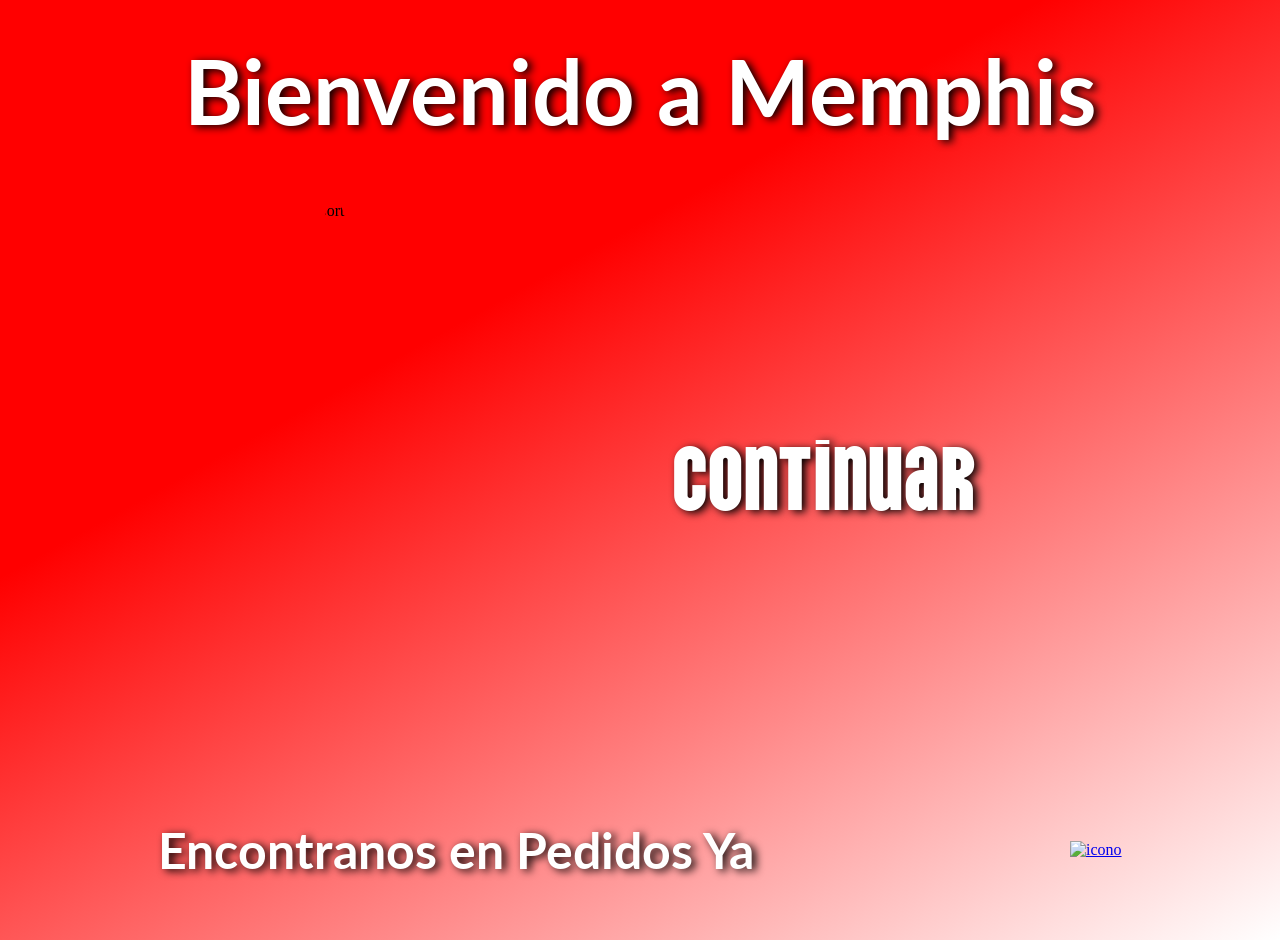
==== index.html @ daaa3658 "versión 12/01/2024" ====
<!DOCTYPE html>
<!-- Se setea lang="es" -->
<html lang="es"> 
<head>
    <meta charset="UTF-8">
    <meta name="viewport" content="width=device-width, initial-scale=1.0">
    <meta name="description" content="Hamburguesas estilo americanas en Ciudad de Mendoza. La mejores del país">
    <meta name="keyword" content="Hamburguesas, Americanas, Ciudad, Mendoza, Pedidos Ya">

    
    <link rel="icon" type="image/JPG" href="imagenes/memphis1.JPG">
    <link rel="stylesheet" href="https://cdnjs.cloudflare.com/ajax/libs/animate.css/4.1.1/animate.min.css">
    <link rel="stylesheet" href="css/style.css">
    <title>Memphis American Burgers</title>
</head>
<body id="cuerpoIndex">
    
    <!-- Main en 3 articulos -->
    <main id="mainIndex">
        <article class="mainIndex__articuloIndex1">
            <h1 class="mainIndex-articuloIndex1__textoBienvenida animate__animated animate__zoomIn animate__slower">Bienvenido a Memphis</h1>
        </article>
          
        <article class="mainIndex__articuloIndex2">
            <img class="mainIndex-articuloIndex2__imagenPortada" src="imagenes/hamburguesa1.JPG" title="portada" alt="portada"> 
            <a class="mainIndex-articuloIndex2__textoPortada" href="pages/principal.html"> Continuar </a>
        </article>
        
        <article class="mainIndex__articuloIndex3">
            <h2 class="mainIndex-articuloIndex3__textoPedidosYa animate__animated animate__bounce animate__repeat-3">Encontranos en Pedidos Ya</h2>
            <a href="http://www.pedidosya.com.ar" target="_blank"> <img class="mainIndex-articuloIndex3__imagenPedidosYa animate__animated animate__bounce animate__repeat-3" src="imagenes/pedidosya.jfif" title="icono" alt="icono"> </a>
        </article>
    </main>

</body>
</html>
---- css/style.css ----
/* Estilos de Fuente */
/* Logo font-family: 'Lato', sans-serif;*/
@import url("https://fonts.googleapis.com/css2?family=Lato:wght@400;700;900");
/* Textos font-family: 'Vina Sans', sans-serif;*/
@import url("https://fonts.googleapis.com/css2?family=Vina+Sans");
/*Importaciones */
/* Estilo Inicial */
* {
  margin: 0;
  padding: 0;
  box-sizing: border-box;
}

body {
  max-width: 2000px;
  text-align: center;
  margin-left: auto;
  margin-right: auto;
}

/*Estilo HEADER - comun a todas las paginas del Sitio*/
#header {
  width: 100%;
  height: 100px;
  background-color: linear-gradient(151deg, rgb(255, 0, 0) 35%, rgb(255, 255, 255) 100%);
  grid-area: header;
  -webkit-box-shadow: 0px 13px 33px 0px rgba(0, 0, 0, 0.75);
  -moz-box-shadow: 0px 13px 33px 0px rgba(0, 0, 0, 0.75);
  box-shadow: 0px 13px 33px 0px rgba(0, 0, 0, 0.75);
}

.header__logo {
  width: 80px;
  height: 80px;
}

.header-menu__navegacion {
  list-style: none;
  display: flex;
  gap: 15px;
  justify-items: center;
  font-size: 30px;
}

.header-menu-navegacion__texto {
  font-family: "Lato", sans-serif;
  font-weight: bold;
  color: white;
}

.header-menu-navegacion__enlace {
  text-decoration: none;
}

/*Estilo FOOTER - comun a todas las paginas del Sitio*/
/*
#footer{
    grid-area: footer;
    background-color: red;
    display: flex;
    align-items:center;
    justify-content:space-around;
    h2{
        font-family: 'Lato', sans-serif;
        font-size: 30px;
        font-weight: bold;
        color: white;
        text-shadow: 4px 2px 9px black;
        &:hover{
          font-size: 40px;
            }
        }     
    img{
        width: 150px;
        height: 100%;    
        &:hover{
            width: 175px;
            height: auto;
            box-shadow: 2px -1px 94px 17px white;
            -webkit-box-shadow: 2px -1px 94px 17px white;
            -moz-box-shadow: 2px -1px 94px 17px white;
            }
        }        
}
*/
/*Estilo FOOTER - comun a todas las paginas del Sitio*/
#footer {
  grid-area: footer;
  background-color: linear-gradient(151deg, rgb(255, 0, 0) 35%, rgb(255, 255, 255) 100%);
  display: flex;
  align-items: center;
  justify-content: space-around;
}

.footer__texto {
  font-family: "Lato", sans-serif;
  font-size: 30px;
  font-weight: bold;
  color: white;
  text-shadow: 4px 2px 9px black;
}

.footer__imagen {
  width: 150px;
  height: 100%;
}

/*Estilo INDEX*/
#mainIndex {
  display: grid;
  grid-template-columns: 1fr;
  grid-template-rows: 20vh 60vh 20vh;
  /*grid-template-rows: 20% repeat(2,1fr);*/
  grid-template-areas: "articuloIndex1" "articuloIndex2" "articuloIndex3";
  background: linear-gradient(151deg, rgb(255, 0, 0) 35%, rgb(255, 255, 255) 100%);
  gap: 20px;
}

.mainIndex__articuloIndex1 {
  grid-area: articuloIndex1;
  display: flex;
  align-items: center;
  justify-content: center;
}

.mainIndex__articuloIndex2 {
  grid-area: articuloIndex2;
  display: flex;
  align-items: center;
  justify-content: space-evenly;
}

.mainIndex__articuloIndex3 {
  grid-area: articuloIndex3;
  display: flex;
  align-items: center;
  justify-content: space-around;
}

.mainIndex-articuloIndex1__textoBienvenida {
  font-size: 90px;
  width: auto;
  color: white;
  font-family: "Lato", sans-serif;
  text-align: center;
  text-shadow: 4px 2px 9px black;
}

.mainIndex-articuloIndex2__imagenPortada {
  width: auto;
  height: 60vh;
  border-radius: 75%;
  border: 2px solid transparent;
}

.mainIndex-articuloIndex2__textoPortada {
  font-size: 90px;
  font-family: "Vina Sans", sans-serif;
  color: white;
  background-color: transparent;
  text-decoration: none;
  border: 2px solid transparent;
  text-shadow: 4px 2px 9px black;
}

.mainIndex-articuloIndex3__textoPedidosYa {
  font-size: 50px;
  font-family: "Lato", sans-serif;
  color: white;
  text-shadow: 4px 2px 9px black;
}

.mainIndex-articuloIndex3__imagenPedidosYa {
  width: 300px;
  height: auto;
}

/* Estilo Hamburguesas */
#cuerpoHamburguesas {
  display: grid;
  grid-template-columns: 100%;
  grid-template-rows: 100px 1fr 100px;
  grid-template-areas: "header" "main" "footer";
  background: linear-gradient(151deg, rgb(255, 0, 0) 35%, rgb(255, 255, 255) 100%);
  justify-content: space-evenly;
}

#mainHamburguesas {
  grid-area: main;
  display: flex;
  align-items: center;
  flex-direction: column;
}

.mainHamburguesas__articulo2 {
  display: flex;
  align-items: center;
  flex-direction: column;
}

.mainHamburguesas__articulo1 {
  text-align: center;
  align-items: center;
  color: white;
  margin: 50px;
}

.mainHamburguesas-articulo1__texto {
  font-size: 90px;
  font-family: "Lato", sans-serif;
  color: white;
  text-shadow: 4px 2px 9px black;
}

.mainHamburguesas-pruducto1__div1,
.mainHamburguesas-pruducto2__div1,
.mainHamburguesas-pruducto3__div1,
.mainHamburguesas-pruducto4__div1 {
  display: flex;
  align-items: center;
  flex-direction: row;
}

.mainHamburguesas-pruducto1-div__imagen,
.mainHamburguesas-pruducto2-div__imagen,
.mainHamburguesas-pruducto3-div__imagen,
.mainHamburguesas-pruducto4-div__imagen {
  width: 50%;
  height: auto;
  border-radius: 100%;
  padding: 10px;
}

.mainHamburguesas-pruducto1-divTexto__texto1,
.mainHamburguesas-pruducto2-divTexto__texto1,
.mainHamburguesas-pruducto3-divTexto__texto1,
.mainHamburguesas-pruducto4-divTexto__texto1 {
  font-size: 50px;
  text-align: center;
  font-family: "Lato", sans-serif;
  color: white;
  text-shadow: 4px 2px 9px black;
}

.mainHamburguesas-pruducto1-divTexto__texto2,
.mainHamburguesas-pruducto2-divTexto__texto2,
.mainHamburguesas-pruducto3-divTexto__texto2,
.mainHamburguesas-pruducto4-divTexto__texto2 {
  font-size: 25px;
  text-align: center;
  font-family: "Lato", sans-serif;
  color: white;
  padding: 25px;
  text-shadow: 4px 2px 9px black;
}

/*Estilo PRINCIPAL*/
#cuerpoPrincipal {
  display: grid;
  grid-template-columns: 1fr;
  grid-template-rows: 100px 1fr 100px;
  grid-template-areas: "header" "main" "footer";
  background: linear-gradient(151deg, rgb(255, 0, 0) 35%, rgb(255, 255, 255) 100%);
  gap: 20px;
}

.mainPrincipal {
  grid-area: main;
  display: flex;
  flex-direction: column;
}

.mainPrincipal__articulo1 {
  display: flex;
  align-items: center;
  justify-content: space-around;
}

.mainPrincipal__articulo2 {
  display: flex;
  align-items: center;
  justify-content: space-evenly;
  flex-wrap: wrap;
}

.mainPrincipal__articulo3 {
  display: flex;
  align-items: center;
  justify-content: space-evenly;
  flex-direction: column;
}

.mainPrincipal-articulo1__texto {
  font-size: 550%;
  text-align: center;
  font-family: "Lato", sans-serif;
  color: white;
  text-shadow: 4px 2px 9px black;
}

.mainPrincipal-articulo2__imagen1,
.mainPrincipal-articulo2__imagen2,
.mainPrincipal-articulo2__imagen3 {
  width: 25%;
  height: auto;
  border-radius: 70px;
  padding: 20px;
}

.mainPrincipal-articulo3__div {
  display: flex;
  align-items: center;
  justify-content: space-evenly;
  flex-wrap: wrap;
}

.mainPrincipal-articulo3__texto {
  font-size: 50px;
  text-align: center;
  font-family: "Lato", sans-serif;
  color: white;
  text-shadow: 4px 2px 9px black;
}

.mainPrincipal-articulo3__imagen1,
.mainPrincipal-articulo3__imagen2,
.mainPrincipal-articulo3__imagen3 {
  width: auto;
  height: auto;
  border-radius: 25px;
  padding: 10px;
}

/* Estilo SUCURSALES */
#cuerpoSucursales {
  display: grid;
  grid-template-columns: 100%;
  grid-template-rows: 100px 1fr 100px;
  grid-template-areas: "header" "main" "footer";
  background: linear-gradient(151deg, rgb(255, 0, 0) 35%, rgb(255, 255, 255) 100%);
  justify-content: space-evenly;
}

#mainSucursales {
  grid-area: main;
  display: flex;
  align-items: center;
  flex-direction: column;
}

.mainSucursales__articulo1 {
  display: flex;
  align-items: center;
  flex-direction: column;
}

.mainSucursales-articulo1__texto {
  font-size: 40px;
  font-family: "Lato", sans-serif;
  color: white;
  text-shadow: 4px 2px 9px black;
}

.mainSucursales__articulo2 {
  display: flex;
  align-items: center;
  flex-direction: column;
}

.mainSucursales-articulo2__ubicacion1,
.mainSucursales-articulo2__ubicacion2,
.mainSucursales-articulo2__ubicacion3 {
  display: flex;
  align-items: center;
  flex-direction: row;
}

.mainSucursales-articulo2-ubicacion1__maps,
.mainSucursales-articulo2-ubicacion2__maps {
  width: 500px;
  height: 500px;
  border-radius: 25px;
  padding: 10px;
}

.mainSucursales-articulo2-ubicacion1__texto,
.mainSucursales-articulo2-ubicacion2__texto {
  font-size: 35px;
  text-align: left;
  font-family: "Lato", sans-serif;
  color: white;
  text-shadow: 4px 2px 9px black;
}

/* Estilo Nosotros */
#cuerpoNosotros {
  display: grid;
  grid-template-columns: 1fr;
  grid-template-rows: 100px 1fr 100px;
  grid-template-areas: "header" "main" "footer";
  background: linear-gradient(151deg, rgb(255, 0, 0) 35%, rgb(255, 255, 255) 100%);
  justify-content: space-evenly;
}

#mainNosotros {
  grid-area: main;
  display: flex;
  align-items: center;
  flex-direction: column;
}

.mainNosotros__articulo2 {
  display: flex;
  align-items: center;
  flex-direction: column;
}

.mainNosotros__articulo1 {
  text-align: center;
  align-items: center;
  color: white;
  margin: 50px;
}

.mainNosotros-articulo1__texto1 {
  font-size: 40px;
  font-family: "Lato", sans-serif;
  color: white;
  text-shadow: 4px 2px 9px black;
}

.mainNosotros-articulo1__texto2 {
  font-size: 100px;
  font-family: "Lato", sans-serif;
  color: white;
  margin-top: 150px;
  text-shadow: 4px 2px 9px black;
}

.mainNosotros-articulo2__CV1,
.mainNosotros-articulo2__CV2,
.mainNosotros-articulo2__CV3 {
  display: flex;
  align-items: center;
  flex-direction: row;
}

.mainNosotros-articulo2-CV1__imagen,
.mainNosotros-articulo2-CV2__imagen,
.mainNosotros-articulo2-CV3__imagen {
  width: 200px;
  height: 200px;
  border-radius: 25px;
  padding: 10px;
}

.mainNosotros-articulo2-CV1__texto,
.mainNosotros-articulo2-CV2__texto,
.mainNosotros-articulo2-CV3__texto {
  font-size: 35px;
  text-align: left;
  font-family: "Lato", sans-serif;
  color: white;
  text-shadow: 4px 2px 9px black;
}

.mainHamburguesas-pruducto1-divTexto__texto2,
.mainHamburguesas-pruducto2-divTexto__texto2,
.mainHamburguesas-pruducto3-divTexto__texto2,
.mainHamburguesas-pruducto4-divTexto__texto2 {
  font-size: 25px;
  text-align: center;
  font-family: "Lato", sans-serif;
  color: white;
  padding: 25px;
  text-shadow: 4px 2px 9px black;
}

/* Estilo CONTACTO */
#cuerpoContacto {
  display: grid;
  grid-template-columns: 100%;
  grid-template-rows: 100px 80vh 100px;
  grid-template-areas: "header" "main" "footer";
  background: linear-gradient(151deg, rgb(255, 0, 0) 35%, rgb(255, 255, 255) 100%);
  justify-content: space-evenly;
}

#mainContacto {
  grid-area: main;
  display: flex;
  align-items: center;
  flex-direction: column;
}

.mainContacto__articulo1 {
  display: flex;
  align-items: center;
  flex-direction: column;
}

.mainContacto-articulo1__texto {
  font-size: 40px;
  font-family: "Lato", sans-serif;
  color: white;
  margin: 50px;
  text-shadow: 4px 2px 9px black;
}

.mainContacto__articulo1 {
  display: flex;
  align-items: center;
  flex-direction: column;
}

.mainContacto-articulo2__formulario {
  display: flex;
  align-items: flex-start;
  flex-direction: column;
  justify-content: space-evenly;
}

.mainContacto-articulo2-formulario__linea1,
.mainContacto-articulo2-formulario__linea2,
.mainContacto-articulo2-formulario__linea3,
.mainContacto-articulo2-formulario__linea4,
.mainContacto-articulo2-formulario__linea5 {
  display: flex;
  text-align: center;
  align-content: center;
  flex-direction: row;
  margin: 10px;
  gap: 10px;
}

.mainContacto-articulo2-formulario-linea1__etiqueta1,
.mainContacto-articulo2-formulario-linea2__etiqueta2,
.mainContacto-articulo2-formulario-linea3__etiqueta3,
.mainContacto-articulo2-formulario-linea4__etiqueta4,
.mainContacto-articulo2-formulario-linea5__etiqueta5 {
  width: 250px;
  height: 50px;
  font-size: 25px;
  text-align: center;
  justify-content: center;
  font-family: "Lato", sans-serif;
  color: white;
  text-shadow: 4px 2px 9px black;
}

.mainContacto-articulo2-formulario-linea1__input1,
.mainContacto-articulo2-formulario-linea2__input2,
.mainContacto-articulo2-formulario-linea3__input3,
.mainContacto-articulo2-formulario-linea4__input4,
.mainContacto-articulo2-formulario-linea5__input5 {
  width: 70%;
  height: 50px;
}

/* PSEUDOCLASES */
.mainIndex-articuloIndex2__textoPortada:hover {
  transform: scale(1.2, 1.2);
  transition: 1s;
  box-shadow: 2px -1px 94px 17px white;
  -webkit-box-shadow: 2px -1px 94px 17px white;
  -moz-box-shadow: 2px -1px 94px 17px white;
}

.mainIndex-articuloIndex3__imagenPedidosYa:hover {
  transform: scale(1.1, 1.1);
  transition: 1s;
  box-shadow: 2px -1px 94px 17px white;
  -webkit-box-shadow: 2px -1px 94px 17px white;
  -moz-box-shadow: 2px -1px 94px 17px white;
}

.nav-link:hover {
  font-weight: bold !important;
}

.header__logo:hover {
  transform: scale(1.05, 1.05);
  transition: 1s;
  box-shadow: 2px -1px 94px 17px white;
  -webkit-box-shadow: 2px -1px 94px 17px white;
  -moz-box-shadow: 2px -1px 94px 17px white;
}

/* MEDIA QUERYS */
/* BreakPoints
320px           Celulares Verticales
480px           Celulares Horizontales
600px           Tablets chicas
768px/1023px    Tablets grandes
1024px          Notebooks
1200px          Monitores
*/
@media (max-width: 710px) {
  /* Media Query para INDEX */
  .mainIndex__articuloIndex2 {
    flex-direction: column;
  }
  .mainIndex__articuloIndex3 {
    flex-direction: column;
  }
  .mainIndex-articuloIndex1__textoBienvenida {
    font-size: 50px;
    width: auto;
    color: white;
    font-family: "Lato", sans-serif;
    text-align: center;
    text-shadow: 4px 2px 9px black;
  }
  .mainIndex-articuloIndex2__imagenPortada {
    width: auto;
    height: 40vh;
    padding: 10px;
  }
  .mainIndex-articuloIndex2__textoPortada {
    font-size: 40px;
  }
  .mainIndex-articuloIndex2__textoPortada:hover {
    font-size: 50px;
  }
  .mainIndex-articuloIndex3__textoPedidosYa {
    font-size: 30px;
    text-align: center;
  }
  .mainIndex-articuloIndex3__imagenPedidosYa {
    width: 150px;
    height: auto;
  }
  /*Media Query PRINCIPAL*/
  .mainPrincipal__articulo2 {
    align-items: center;
    flex-direction: column;
  }
  .mainPrincipal-articulo1__texto {
    font-size: 40px;
  }
  .mainPrincipal-articulo2__imagen1,
  .mainPrincipal-articulo2__imagen2,
  .mainPrincipal-articulo2__imagen3 {
    width: 300px;
  }
  .mainPrincipal-articulo3__texto {
    font-size: 30px;
  }
  .mainPrincipal-articulo3__imagen1,
  .mainPrincipal-articulo3__imagen2,
  .mainPrincipal-articulo3__imagen3 {
    width: 500px;
  }
  /*Media Query Hamburguesas */
  .mainHamburguesas__articulo2 {
    flex-direction: column;
  }
  .mainHamburguesas-articulo1__texto {
    font-size: 40px;
    font-family: "Lato", sans-serif;
    color: white;
    text-shadow: 4px 2px 9px black;
  }
  .mainHamburguesas-pruducto1__div1,
  .mainHamburguesas-pruducto2__div1,
  .mainHamburguesas-pruducto3__div1,
  .mainHamburguesas-pruducto4__div1 {
    display: flex;
    align-items: center;
    flex-direction: column;
  }
  .mainHamburguesas-pruducto1-div__imagen,
  .mainHamburguesas-pruducto2-div__imagen,
  .mainHamburguesas-pruducto3-div__imagen,
  .mainHamburguesas-pruducto4-div__imagen {
    width: 300px;
  }
  .mainHamburguesas-pruducto1-divTexto__texto1,
  .mainHamburguesas-pruducto2-divTexto__texto1,
  .mainHamburguesas-pruducto3-divTexto__texto1,
  .mainHamburguesas-pruducto4-divTexto__texto1 {
    font-size: 30px;
  }
  .mainHamburguesas-pruducto1-divTexto__texto2,
  .mainHamburguesas-pruducto2-divTexto__texto2,
  .mainHamburguesas-pruducto3-divTexto__texto2,
  .mainHamburguesas-pruducto4-divTexto__texto2 {
    font-size: 20px;
  }
  /* Media Query Nosotros */
  .mainNosotros__articulo2 {
    display: flex;
    align-items: center;
    flex-direction: column;
  }
  .mainNosotros-articulo1__texto1 {
    font-size: 20px;
    font-family: "Lato", sans-serif;
    color: white;
    text-shadow: 4px 2px 9px black;
  }
  .mainNosotros-articulo1__texto2 {
    font-size: 40px;
    font-family: "Lato", sans-serif;
    color: white;
    margin-top: 100px;
    text-shadow: 4px 2px 9px black;
  }
  .mainNosotros-articulo2__CV1,
  .mainNosotros-articulo2__CV2,
  .mainNosotros-articulo2__CV3 {
    flex-direction: column;
  }
  .mainNosotros-articulo2-CV1__texto,
  .mainNosotros-articulo2-CV2__texto,
  .mainNosotros-articulo2-CV3__texto {
    font-size: 15px;
    text-align: center;
    padding: 20px;
  }
  /* Estilo SUCURSALES */
  .mainSucursales-articulo1__texto {
    font-size: 30px;
    text-align: center;
  }
  .mainSucursales__articulo2 {
    display: flex;
    align-items: center;
    flex-direction: column;
  }
  .mainSucursales-articulo2__ubicacion1,
  .mainSucursales-articulo2__ubicacion2,
  .mainSucursales-articulo2__ubicacion3 {
    flex-direction: column;
  }
  .mainSucursales-articulo2-ubicacion1__maps,
  .mainSucursales-articulo2-ubicacion2__maps {
    width: 80%;
    height: 80%;
  }
  .mainSucursales-articulo2-ubicacion1__texto,
  .mainSucursales-articulo2-ubicacion2__texto {
    font-size: 25px;
    text-align: center;
  }
  /* Media Query Contacto */
  .mainContacto-articulo2-formulario-linea1__etiqueta1,
  .mainContacto-articulo2-formulario-linea1__etiqueta2,
  .mainContacto-articulo2-formulario-linea1__etiqueta3,
  .mainContacto-articulo2-formulario-linea1__etiqueta4,
  .mainContacto-articulo2-formulario-linea1__etiqueta5 {
    font-size: 20px;
    align-content: center;
  }
  .mainContacto-articulo1__texto {
    font-size: 30px;
    text-align: center;
  }
  .mainContacto-articulo2-formulario-linea1__input1,
  .mainContacto-articulo2-formulario-linea1__input2,
  .mainContacto-articulo2-formulario-linea1__input3,
  .mainContacto-articulo2-formulario-linea1__input4,
  .mainContacto-articulo2-formulario-linea1__input5 {
    width: 70%;
    height: 30px;
  }
  /* Media Query para FOOTER */
  .footer__texto {
    font-size: 15px;
  }
  .footer__imagen {
    width: 100px;
    height: 100%;
  }
}
@media (min-width: 711px) and (max-width: 1000px) {
  /* Media Query para INDEX */
  .mainIndex__articuloIndex2 {
    flex-direction: row;
  }
  .mainIndex__articuloIndex3 {
    flex-direction: column;
  }
  .mainIndex-articuloIndex1__textoBienvenida {
    font-size: 70px;
    width: auto;
    color: white;
    font-family: "Lato", sans-serif;
    text-align: center;
    text-shadow: 4px 2px 9px black;
  }
  .mainIndex-articuloIndex2__imagenPortada {
    width: auto;
    height: 50vh;
  }
  .mainIndex-articuloIndex2__textoPortada {
    font-size: 40px;
  }
  .mainIndex-articuloIndex2__textoPortada:hover {
    font-size: 50px;
  }
  .mainIndex-articuloIndex3__textoPedidosYa {
    font-size: 30px;
    text-align: center;
  }
  .mainIndex-articuloIndex3__imagenPedidosYa {
    width: 150px;
    height: auto;
  }
  /*Media Query PRINCIPAL*/
  .mainPrincipal__articulo2 {
    align-items: center;
    flex-direction: column;
  }
  .mainPrincipal-articulo1__texto {
    font-size: 50px;
  }
  .mainPrincipal-articulo2__imagen1,
  .mainPrincipal-articulo2__imagen2,
  .mainPrincipal-articulo2__imagen3 {
    width: 50%;
  }
  .mainPrincipal-articulo3__texto {
    font-size: 30px;
  }
  .mainPrincipal-articulo3__imagen1,
  .mainPrincipal-articulo3__imagen2,
  .mainPrincipal-articulo3__imagen3 {
    width: 500px;
  }
  /* Media Query Nosotros */
  .mainNosotros-articulo1__texto1 {
    font-size: 30px;
  }
  .mainNosotros-articulo1__texto2 {
    font-size: 50px;
    font-family: "Lato", sans-serif;
    color: white;
    margin-top: 100px;
    text-shadow: 4px 2px 9px black;
  }
  .mainNosotros-articulo2__CV1,
  .mainNosotros-articulo2__CV2,
  .mainNosotros-articulo2__CV3 {
    flex-direction: column;
  }
  .mainNosotros-articulo2-CV1__texto,
  .mainNosotros-articulo2-CV2__texto,
  .mainNosotros-articulo2-CV3__texto {
    font-size: 25px;
    text-align: center;
    padding: 20px;
  }
}
/* Modificaciones a estilos de BOOTSTRAP */
.nav-item {
  font-size: 25px !important;
  font-weight: lighter;
  text-shadow: 4px 2px 9px black;
}

.nav-link {
  color: white !important;
}

.carousel-item {
  justify-content: center !important;
}

.navbar-nav {
  background-color: transparent !important;
}

.navbar-toggler-icon {
  color: white !important;
}

.mb-3 {
  border: 0px !important;
  background-color: transparent !important;
}

.card-title {
  color: white;
  font-family: "Lato", sans-serif;
  font-size: 30px;
  text-align: center;
  text-shadow: 4px 2px 9px black;
}

.card-text {
  color: white;
  font-family: "Lato", sans-serif;
  font-size: 20px;
  text-align: center;
  text-shadow: 4px 2px 9px black;
}

.navbar-brand {
  margin-left: 10px !important;
}

/*# sourceMappingURL=style.css.map */
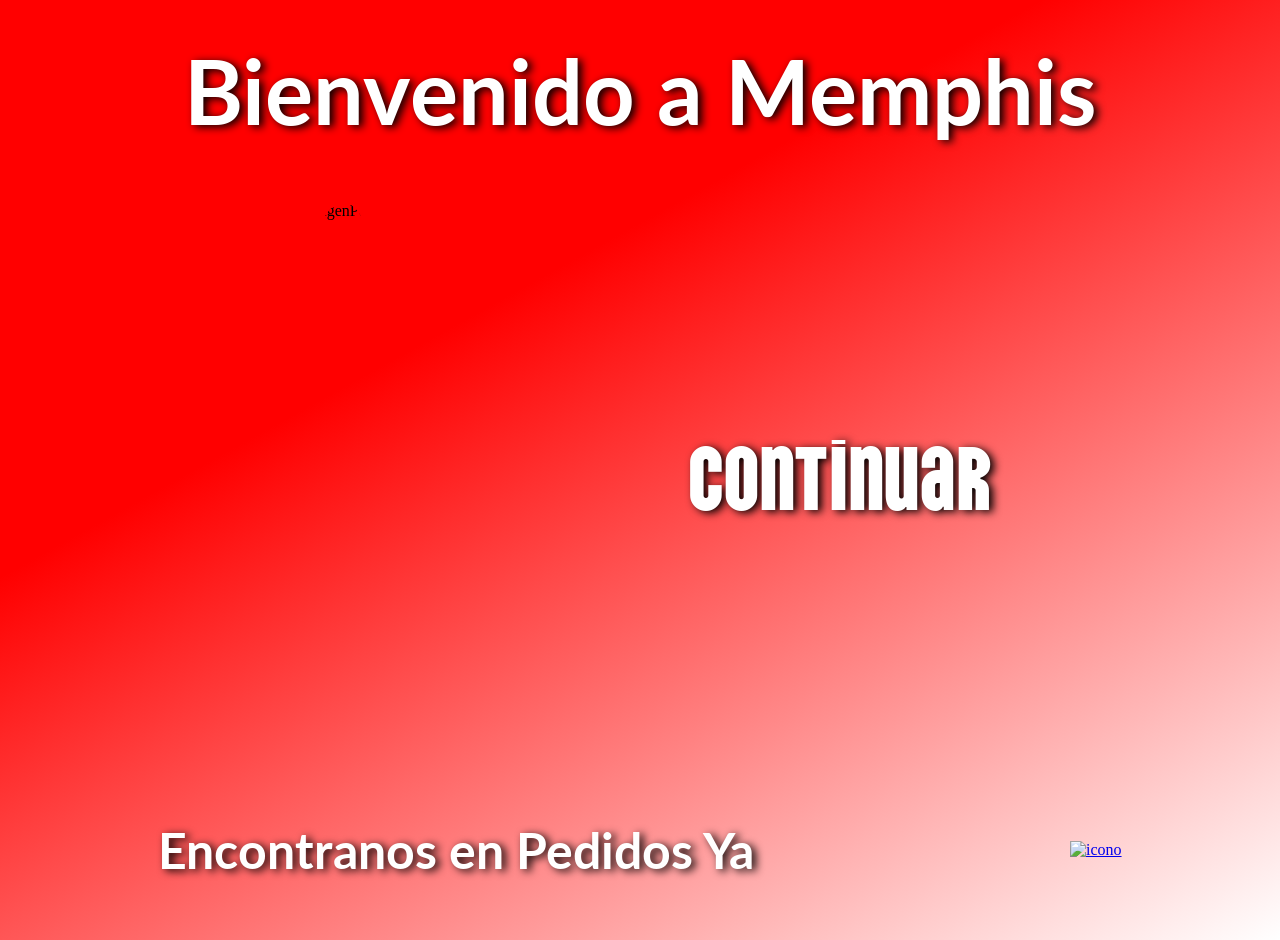
==== commit d82d7965: "version 16/1/24" ====
--- a/index.html
+++ b/index.html
@@ -22,7 +22,7 @@
         </article>
           
         <article class="mainIndex__articuloIndex2">
-            <img class="mainIndex-articuloIndex2__imagenPortada" src="imagenes/hamburguesa1.JPG" title="portada" alt="portada"> 
+            <img class="mainIndex-articuloIndex2__imagenPortada" src="imagenes/hamburguesa1.JPG" title="imagenPortada" alt="imagenPortada"> 
             <a class="mainIndex-articuloIndex2__textoPortada" href="pages/principal.html"> Continuar </a>
         </article>
         
--- a/css/style.css
+++ b/css/style.css
@@ -274,6 +274,7 @@
   display: flex;
   align-items: center;
   justify-content: space-around;
+  margin: 50px;
 }
 
 .mainPrincipal__articulo2 {
@@ -281,6 +282,7 @@
   align-items: center;
   justify-content: space-evenly;
   flex-wrap: wrap;
+  margin: 50px;
 }
 
 .mainPrincipal__articulo3 {
@@ -329,6 +331,7 @@
   height: auto;
   border-radius: 25px;
   padding: 10px;
+  margin: 50px;
 }
 
 /* Estilo SUCURSALES */
@@ -480,7 +483,7 @@
 #cuerpoContacto {
   display: grid;
   grid-template-columns: 100%;
-  grid-template-rows: 100px 80vh 100px;
+  grid-template-rows: 100px 85vh 100px;
   grid-template-areas: "header" "main" "footer";
   background: linear-gradient(151deg, rgb(255, 0, 0) 35%, rgb(255, 255, 255) 100%);
   justify-content: space-evenly;
@@ -513,11 +516,11 @@
   flex-direction: column;
 }
 
-.mainContacto-articulo2__formulario {
+.mainContacto-articulo2 {
   display: flex;
   align-items: flex-start;
   flex-direction: column;
-  justify-content: space-evenly;
+  justify-content: space-around;
 }
 
 .mainContacto-articulo2-formulario__linea1,
@@ -555,6 +558,54 @@
 .mainContacto-articulo2-formulario-linea5__input5 {
   width: 70%;
   height: 50px;
+}
+
+/* Modificaciones a estilos de BOOTSTRAP */
+.nav-item {
+  font-size: 25px !important;
+  font-weight: lighter;
+  text-shadow: 4px 2px 9px black;
+}
+
+.nav-link {
+  color: white !important;
+}
+
+.carousel-item {
+  justify-content: center !important;
+}
+
+.navbar-nav {
+  background-color: transparent !important;
+}
+
+.navbar-toggler-icon {
+  color: white !important;
+}
+
+.mb-3 {
+  border: 0px !important;
+  background-color: transparent !important;
+}
+
+.card-title {
+  color: white;
+  font-family: "Lato", sans-serif;
+  font-size: 30px;
+  text-align: center;
+  text-shadow: 4px 2px 9px black;
+}
+
+.card-text {
+  color: white;
+  font-family: "Lato", sans-serif;
+  font-size: 20px;
+  text-align: center;
+  text-shadow: 4px 2px 9px black;
+}
+
+.navbar-brand {
+  margin-left: 10px !important;
 }
 
 /* PSEUDOCLASES */
@@ -745,10 +796,10 @@
   }
   /* Media Query Contacto */
   .mainContacto-articulo2-formulario-linea1__etiqueta1,
-  .mainContacto-articulo2-formulario-linea1__etiqueta2,
-  .mainContacto-articulo2-formulario-linea1__etiqueta3,
-  .mainContacto-articulo2-formulario-linea1__etiqueta4,
-  .mainContacto-articulo2-formulario-linea1__etiqueta5 {
+  .mainContacto-articulo2-formulario-linea2__etiqueta2,
+  .mainContacto-articulo2-formulario-linea3__etiqueta3,
+  .mainContacto-articulo2-formulario-linea4__etiqueta4,
+  .mainContacto-articulo2-formulario-linea5__etiqueta5 {
     font-size: 20px;
     align-content: center;
   }
@@ -757,10 +808,10 @@
     text-align: center;
   }
   .mainContacto-articulo2-formulario-linea1__input1,
-  .mainContacto-articulo2-formulario-linea1__input2,
-  .mainContacto-articulo2-formulario-linea1__input3,
-  .mainContacto-articulo2-formulario-linea1__input4,
-  .mainContacto-articulo2-formulario-linea1__input5 {
+  .mainContacto-articulo2-formulario-linea2__input2,
+  .mainContacto-articulo2-formulario-linea3__input3,
+  .mainContacto-articulo2-formulario-linea4__input4,
+  .mainContacto-articulo2-formulario-linea5__input5 {
     width: 70%;
     height: 30px;
   }
@@ -771,6 +822,12 @@
   .footer__imagen {
     width: 100px;
     height: 100%;
+  }
+  .navbar-nav {
+    background-color: red !important;
+  }
+  .navbar-collapse {
+    z-index: 100;
   }
 }
 @media (min-width: 711px) and (max-width: 1000px) {
@@ -851,53 +908,12 @@
     text-align: center;
     padding: 20px;
   }
-}
-/* Modificaciones a estilos de BOOTSTRAP */
-.nav-item {
-  font-size: 25px !important;
-  font-weight: lighter;
-  text-shadow: 4px 2px 9px black;
-}
-
-.nav-link {
-  color: white !important;
-}
-
-.carousel-item {
-  justify-content: center !important;
-}
-
-.navbar-nav {
-  background-color: transparent !important;
-}
-
-.navbar-toggler-icon {
-  color: white !important;
-}
-
-.mb-3 {
-  border: 0px !important;
-  background-color: transparent !important;
-}
-
-.card-title {
-  color: white;
-  font-family: "Lato", sans-serif;
-  font-size: 30px;
-  text-align: center;
-  text-shadow: 4px 2px 9px black;
-}
-
-.card-text {
-  color: white;
-  font-family: "Lato", sans-serif;
-  font-size: 20px;
-  text-align: center;
-  text-shadow: 4px 2px 9px black;
-}
-
-.navbar-brand {
-  margin-left: 10px !important;
+  .navbar-nav {
+    background-color: red !important;
+  }
+  .navbar-collapse {
+    z-index: 100;
+  }
 }
 
 /*# sourceMappingURL=style.css.map */
